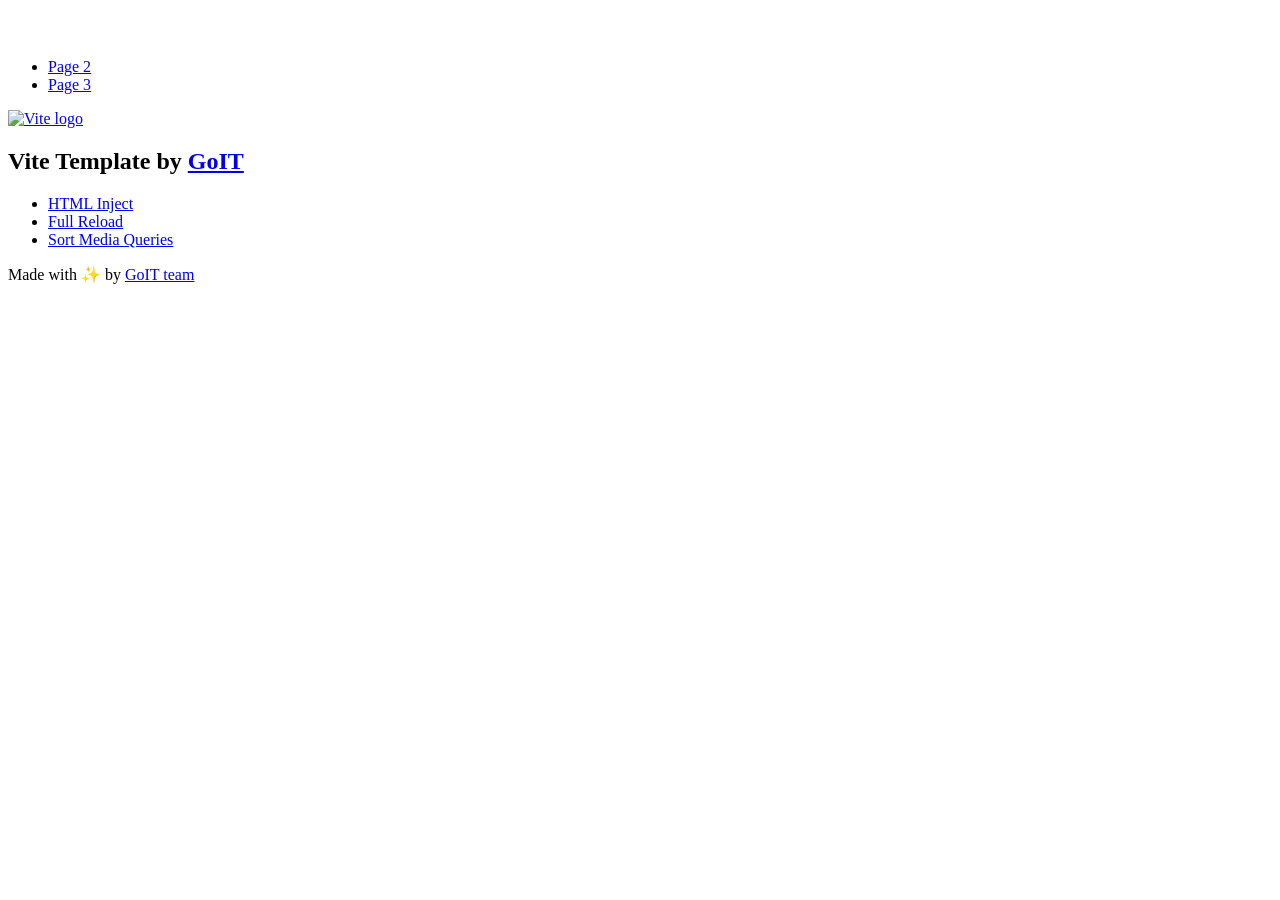
==== index.html @ 9bea1aca "Deploying to gh-pages from @ leontievasophia/goit-js-hw-10@cf2b7eb7cb63228497d5e1b515b04f2f1f7e6bb5 " ====
<!DOCTYPE html>
<html lang="en">
  <head>
    <meta charset="UTF-8" />
    <link rel="icon" type="image/svg+xml" href="/vanilla-app-template/favicon.svg" />
    <meta name="viewport" content="width=device-width, initial-scale=1.0" />
    <title>Vanilla App Template</title>
    <script type="module" crossorigin src="/vanilla-app-template/index.js"></script>
    <link rel="stylesheet" crossorigin href="/vanilla-app-template/assets/styles-DvPDDfy5.css">
  </head>
  <body>
    <header class="header">
  <div class="container">
    <nav class="nav">
      <a class="nav-logo" href="./index.html" aria-label="Site logo">
        <svg class="nav-logo-icon" width="100" height="30">
          <use href="/vanilla-app-template/assets/sprite-E8vg0sBb.svg#logo"></use>
        </svg>
      </a>
      <ul class="nav-list">
        <li class="nav-item">
          <a class="nav-link {=$highlight-act}" href="./page-2.html">Page 2</a>
        </li>
        <li class="nav-item">
          <a class="nav-link {=$highlight-curr}" href="./page-3.html">Page 3</a>
        </li>
      </ul>
    </nav>
  </div>
</header>


    <main>
      <!-- Loads the specified .html file -->
      <section class="vite-promo">
  <div class="container">
    <div class="vite-promo-thumb">
      <a
        class="vite-promo-link"
        href="https://vitejs.dev/"
        target="_blank"
        rel="noopener noreferrer"
        aria-label="Link to Vite official website"
        title="Vite.js  build tool"
      >
        <!-- Path to images as from index.html file -->
        <img
          class="pic"
          src="/vanilla-app-template/assets/vite-logo-9o_aqrTe.png"
          alt="Vite logo"
          width="640"
          height="640"
        />
      </a>
    </div>
    <h1 class="main-title">
      <span class="main-title-gradient">Vite</span>
      Template by
      <a
        class="main-title-link"
        href="https://github.com/goitacademy/vanilla-app-template"
        target="_blank"
        rel="noopener noreferrer"
      >
        GoIT
      </a>
    </h1>
  </div>
</section>

      <article class="badges">
  <div class="container">
    <ul class="badges-list">
      <li class="badges-item">
        <a
          class="badges-link"
          href="https://www.npmjs.com/package/vite-plugin-html-inject"
          target="_blank"
          rel="noopener noreferrer"
        >
          HTML Inject
        </a>
      </li>
      <li class="badges-item">
        <a
          class="badges-link"
          href="https://www.npmjs.com/package/vite-plugin-full-reload"
          target="_blank"
          rel="noopener noreferrer"
        >
          Full Reload
        </a>
      </li>
      <li class="badges-item">
        <a
          class="badges-link"
          href="https://www.npmjs.com/package/postcss-sort-media-queries"
          target="_blank"
          rel="noopener noreferrer"
        >
          Sort Media Queries
        </a>
      </li>
    </ul>
  </div>
</article>

    </main>

    <footer class="footer">
  <div class="container">
    <p class="footer-desc">
      Made with ✨ by
      <a
        class="footer-link"
        href="https://goit.global/ua/"
        target="_blank"
        rel="noopener noreferrer"
      >
        GoIT team
      </a>
    </p>
  </div>
</footer>


  </body>
</html>
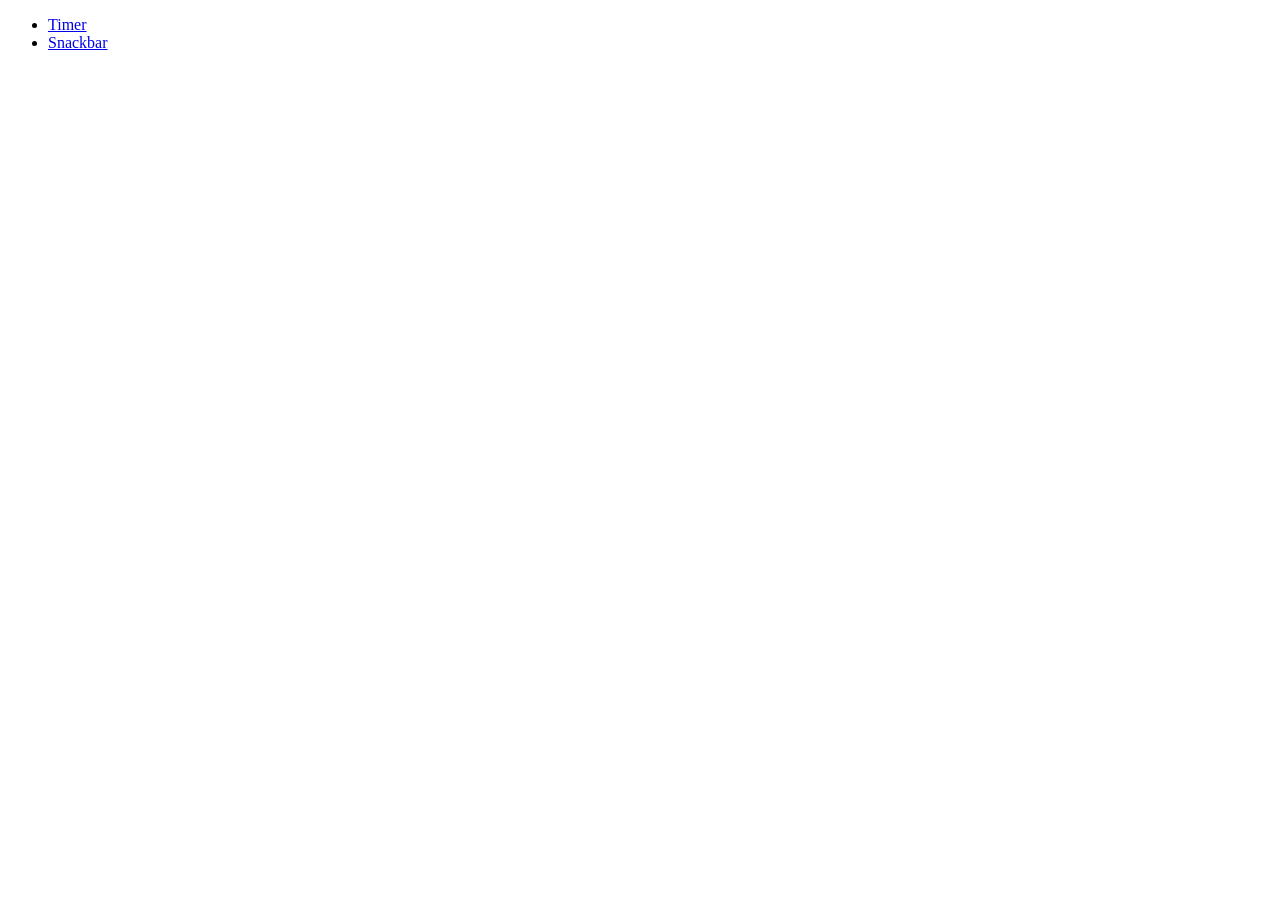
==== commit f9863cc3: "Deploying to gh-pages from @ leontievasophia/goit-js-hw-10@8b66ecfe90ec823dc85d1630bc49d8ca955221ad " ====
--- a/index.html
+++ b/index.html
@@ -2,127 +2,13 @@
 <html lang="en">
   <head>
     <meta charset="UTF-8" />
-    <link rel="icon" type="image/svg+xml" href="/vanilla-app-template/favicon.svg" />
     <meta name="viewport" content="width=device-width, initial-scale=1.0" />
-    <title>Vanilla App Template</title>
-    <script type="module" crossorigin src="/vanilla-app-template/index.js"></script>
-    <link rel="stylesheet" crossorigin href="/vanilla-app-template/assets/styles-DvPDDfy5.css">
+    <title>GoIT JS HW-10</title>
   </head>
   <body>
-    <header class="header">
-  <div class="container">
-    <nav class="nav">
-      <a class="nav-logo" href="./index.html" aria-label="Site logo">
-        <svg class="nav-logo-icon" width="100" height="30">
-          <use href="/vanilla-app-template/assets/sprite-E8vg0sBb.svg#logo"></use>
-        </svg>
-      </a>
-      <ul class="nav-list">
-        <li class="nav-item">
-          <a class="nav-link {=$highlight-act}" href="./page-2.html">Page 2</a>
-        </li>
-        <li class="nav-item">
-          <a class="nav-link {=$highlight-curr}" href="./page-3.html">Page 3</a>
-        </li>
-      </ul>
-    </nav>
-  </div>
-</header>
-
-
-    <main>
-      <!-- Loads the specified .html file -->
-      <section class="vite-promo">
-  <div class="container">
-    <div class="vite-promo-thumb">
-      <a
-        class="vite-promo-link"
-        href="https://vitejs.dev/"
-        target="_blank"
-        rel="noopener noreferrer"
-        aria-label="Link to Vite official website"
-        title="Vite.js  build tool"
-      >
-        <!-- Path to images as from index.html file -->
-        <img
-          class="pic"
-          src="/vanilla-app-template/assets/vite-logo-9o_aqrTe.png"
-          alt="Vite logo"
-          width="640"
-          height="640"
-        />
-      </a>
-    </div>
-    <h1 class="main-title">
-      <span class="main-title-gradient">Vite</span>
-      Template by
-      <a
-        class="main-title-link"
-        href="https://github.com/goitacademy/vanilla-app-template"
-        target="_blank"
-        rel="noopener noreferrer"
-      >
-        GoIT
-      </a>
-    </h1>
-  </div>
-</section>
-
-      <article class="badges">
-  <div class="container">
-    <ul class="badges-list">
-      <li class="badges-item">
-        <a
-          class="badges-link"
-          href="https://www.npmjs.com/package/vite-plugin-html-inject"
-          target="_blank"
-          rel="noopener noreferrer"
-        >
-          HTML Inject
-        </a>
-      </li>
-      <li class="badges-item">
-        <a
-          class="badges-link"
-          href="https://www.npmjs.com/package/vite-plugin-full-reload"
-          target="_blank"
-          rel="noopener noreferrer"
-        >
-          Full Reload
-        </a>
-      </li>
-      <li class="badges-item">
-        <a
-          class="badges-link"
-          href="https://www.npmjs.com/package/postcss-sort-media-queries"
-          target="_blank"
-          rel="noopener noreferrer"
-        >
-          Sort Media Queries
-        </a>
-      </li>
+    <ul>
+      <li><a href="./1-timer.html">Timer</a></li>
+      <li><a href="./2-snackbar.html">Snackbar</a></li>
     </ul>
-  </div>
-</article>
-
-    </main>
-
-    <footer class="footer">
-  <div class="container">
-    <p class="footer-desc">
-      Made with ✨ by
-      <a
-        class="footer-link"
-        href="https://goit.global/ua/"
-        target="_blank"
-        rel="noopener noreferrer"
-      >
-        GoIT team
-      </a>
-    </p>
-  </div>
-</footer>
-
-
   </body>
-</html>
+</html>
